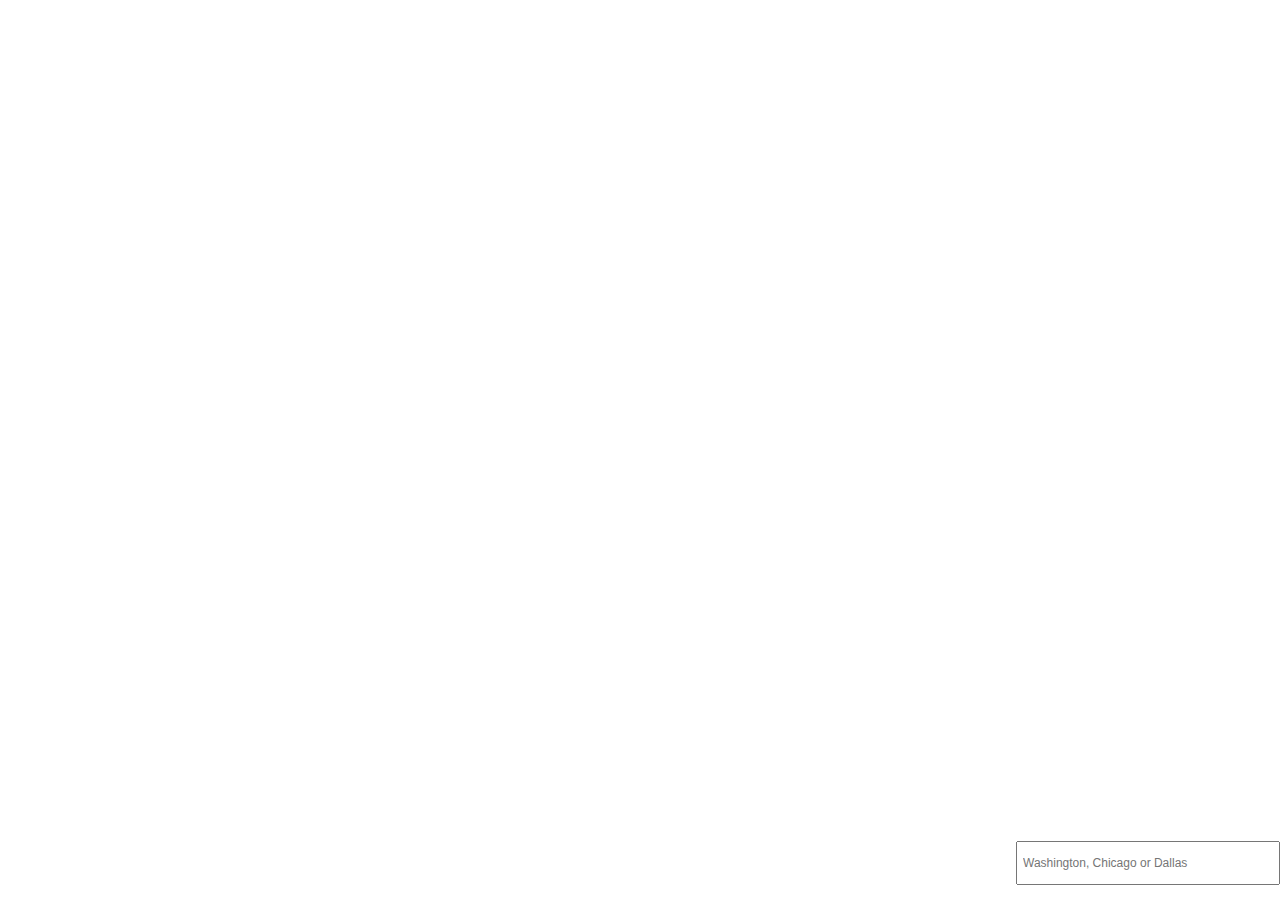
==== Mapbox-Search-Tooltip-Custom-Image/index.html @ 05e125b9 "Set up next question" ====
<!DOCTYPE html>
<html>
  <head>
    <meta charset="utf-8">
    <title>Mapbox-Search-Tooltip-Custom-Image</title>
    <link href="https://api.mapbox.com/mapbox.js/v2.4.0/mapbox.css" rel="stylesheet" />
    <link rel="stylesheet" href="base.css">
  </head>
  <body>
    <div id='map'></div>
    <input type="text" id="searchByName" class="search-field" placeholder="Washington, Chicago or Dallas">
    <script src="https://ajax.googleapis.com/ajax/libs/jquery/1.11.1/jquery.min.js"></script>
    <script src="https://api.mapbox.com/mapbox.js/v2.4.0/mapbox.js"></script>    <script type="text/javascript" src="script.js"></script>

    </body>
</html>
---- Mapbox-Search-Tooltip-Custom-Image/base.css ----
/* Sandbox for Mapbox-Search-Tooltip-Custom-Image */
#map {
  position: absolute;
  top: 0;
  left: 0;
  right: 0;
  bottom: 0;
  width: 100%;
  height: 100%;
}
.search-field {
  position: absolute;
  right: 0;
  bottom: 15px;
  width: 250px;
  height: 30px;
  font-size: 12px;
  text-align: left;
  padding: 5px;
  z-index: 100;
}
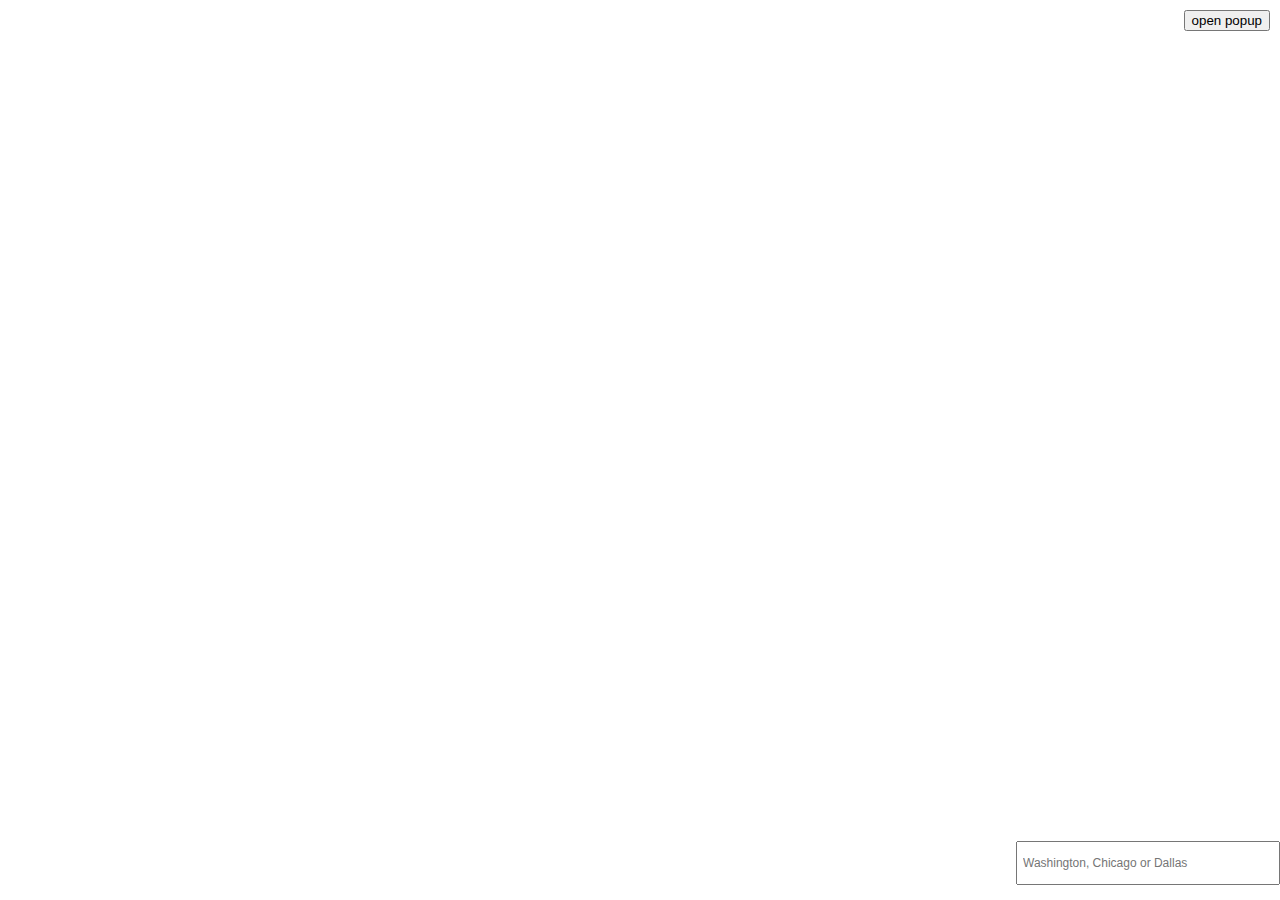
==== commit 5f1d2c43: "Added button, on click can set view to city in search field and open pop up" ====
--- a/Mapbox-Search-Tooltip-Custom-Image/index.html
+++ b/Mapbox-Search-Tooltip-Custom-Image/index.html
@@ -8,7 +8,8 @@
   </head>
   <body>
     <div id='map'></div>
-    <input type="text" id="searchByName" class="search-field" placeholder="Washington, Chicago or Dallas">
+    <input type="text" id="search" class="search-field" placeholder="Washington, Chicago or Dallas">
+    <button id='open-popup' class='ui-control'>open popup</button>
     <script src="https://ajax.googleapis.com/ajax/libs/jquery/1.11.1/jquery.min.js"></script>
     <script src="https://api.mapbox.com/mapbox.js/v2.4.0/mapbox.js"></script>    <script type="text/javascript" src="script.js"></script>
 
--- a/Mapbox-Search-Tooltip-Custom-Image/base.css
+++ b/Mapbox-Search-Tooltip-Custom-Image/base.css
@@ -19,3 +19,10 @@
   padding: 5px;
   z-index: 100;
 }
+
+.ui-control {
+  position:absolute;
+  top:10px;
+  right:10px;
+  z-index:1000;
+  }
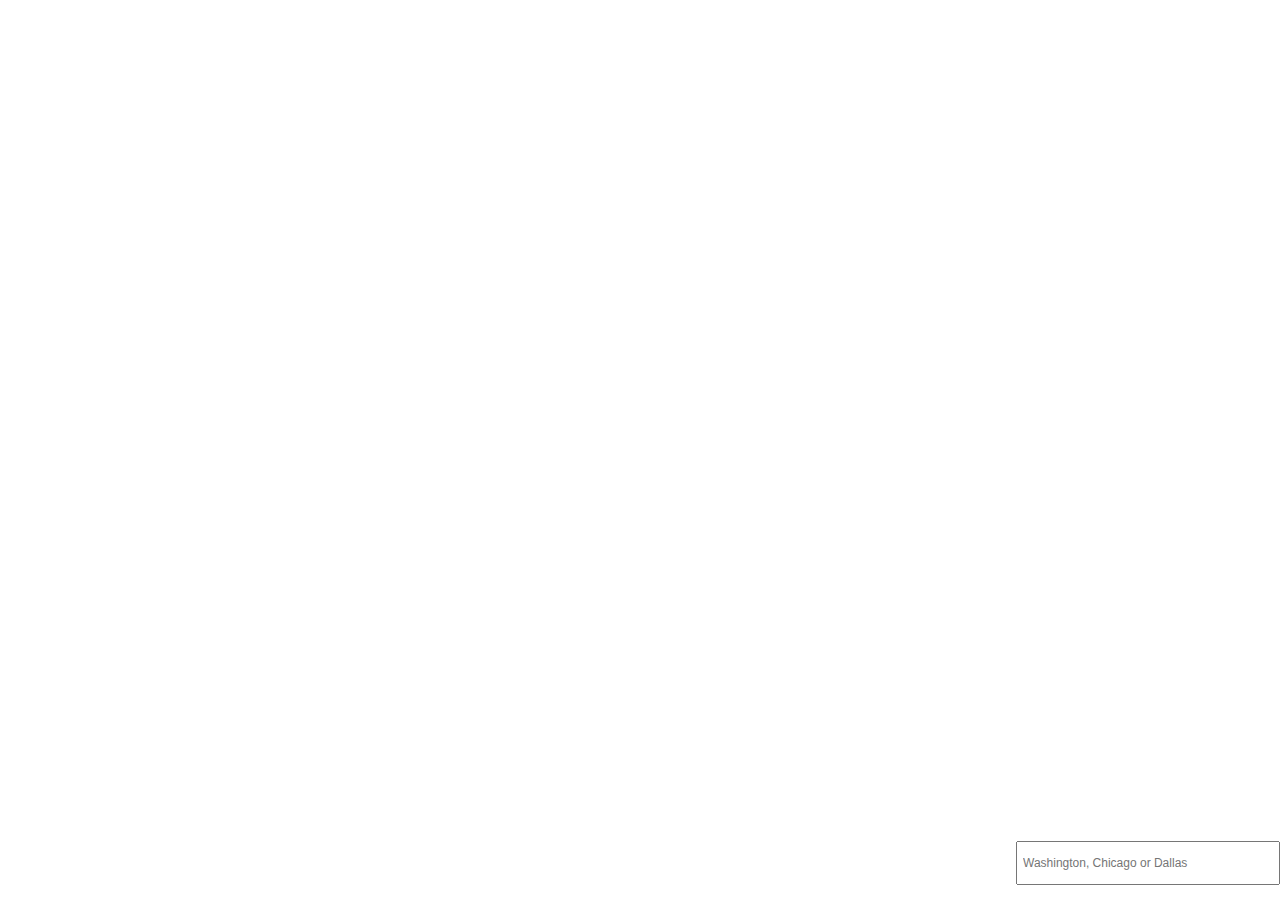
==== commit 7e3adac7: "Refactored and commented existing code" ====
--- a/Mapbox-Search-Tooltip-Custom-Image/index.html
+++ b/Mapbox-Search-Tooltip-Custom-Image/index.html
@@ -9,7 +9,6 @@
   <body>
     <div id='map'></div>
     <input type="text" id="search" class="search-field" placeholder="Washington, Chicago or Dallas">
-    <button id='open-popup' class='ui-control'>open popup</button>
     <script src="https://ajax.googleapis.com/ajax/libs/jquery/1.11.1/jquery.min.js"></script>
     <script src="https://api.mapbox.com/mapbox.js/v2.4.0/mapbox.js"></script>    <script type="text/javascript" src="script.js"></script>
 
